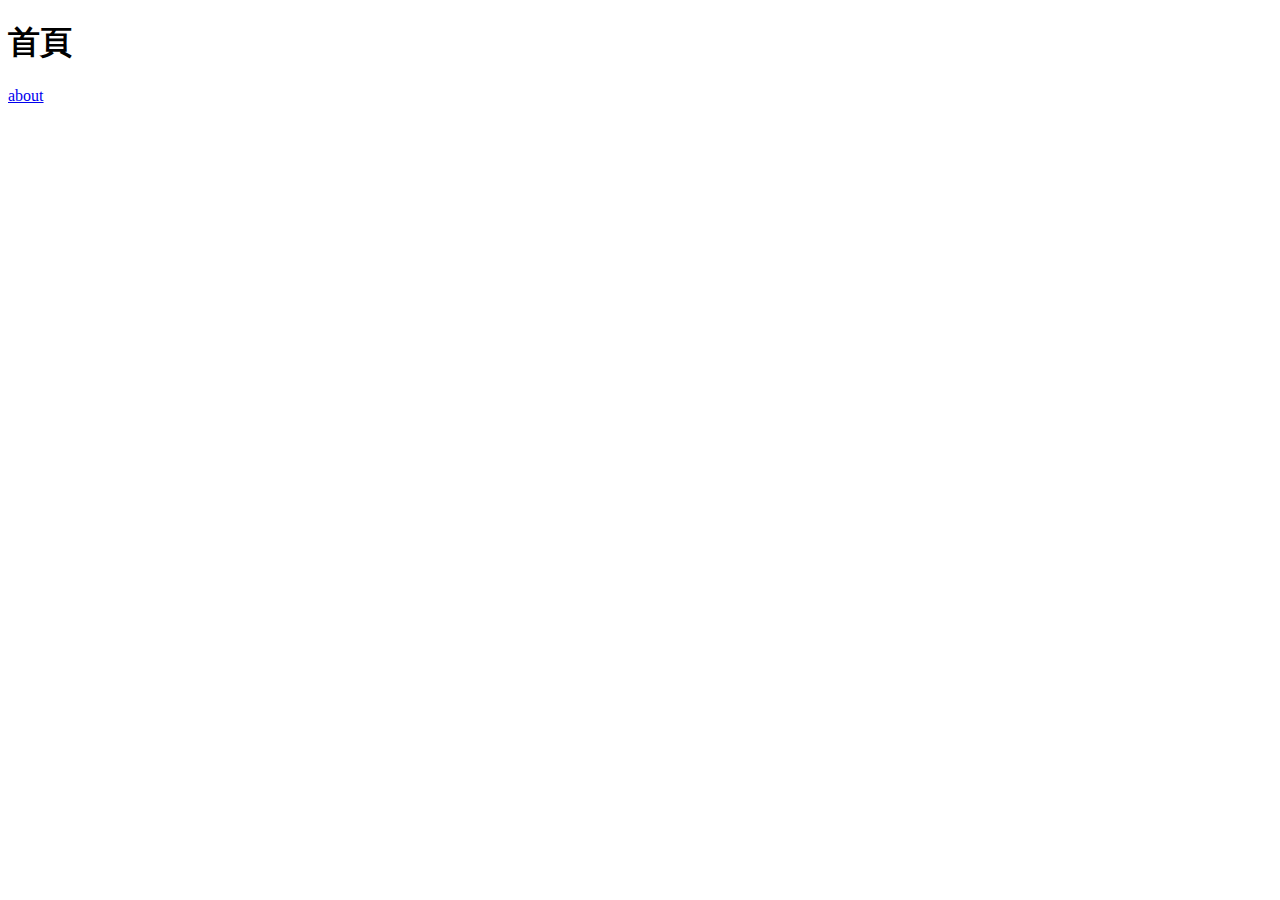
==== index.html @ 88e3191b "新增 index 和 about" ====
<!DOCTYPE html>
<html lang="zh-Hant-Tw">
<head>
    <meta charset="UTF-8">
    <meta http-equiv="X-UA-Compatible" content="IE=edge">
    <meta name="viewport" content="width=device-width, initial-scale=1.0">
    <title>Document</title>
</head>
<body>
    
    <h1>首頁</h1>

    <a href="./about.html">about</a>

</body>
</html>
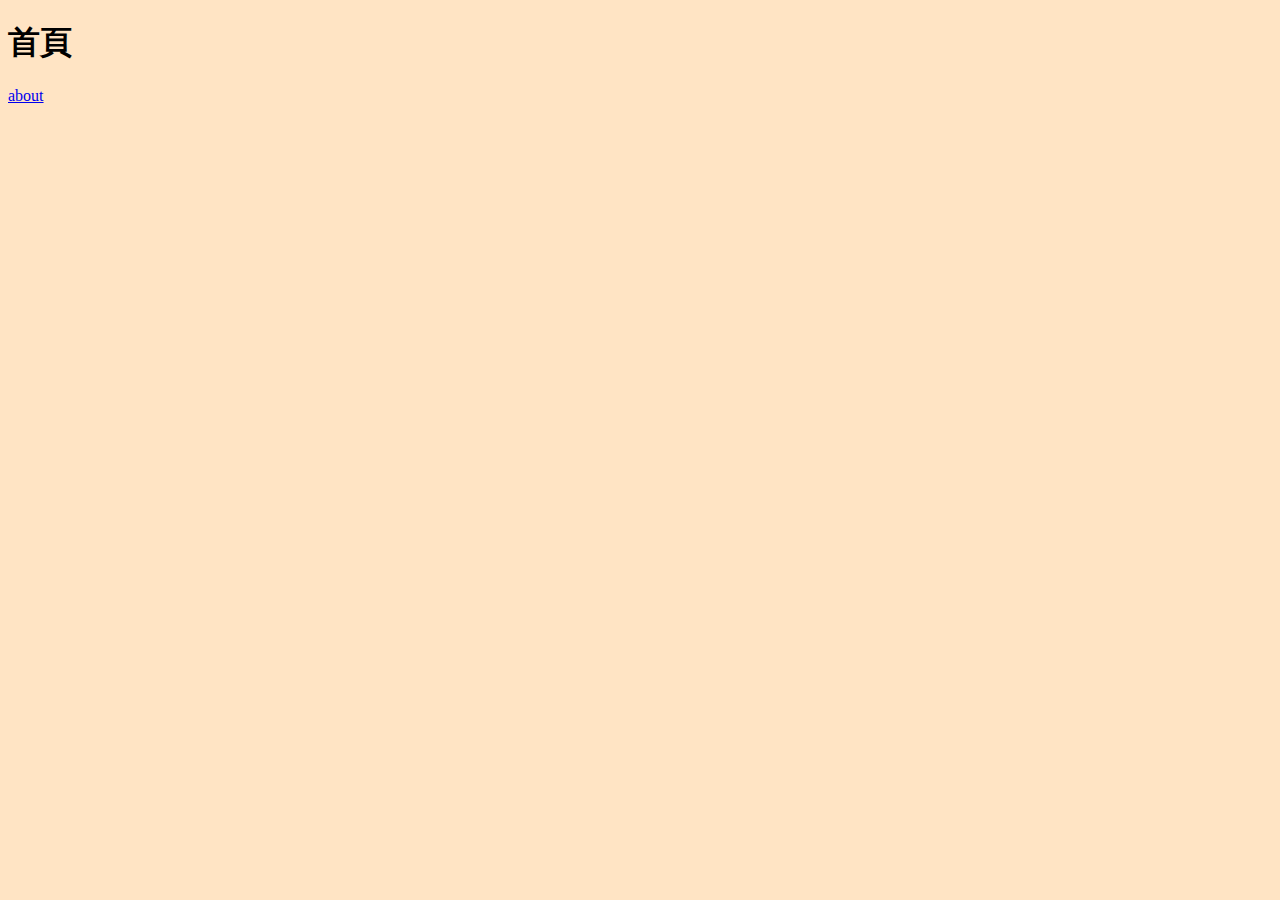
==== commit 84c14eb1: "加入 css" ====
--- a/index.html
+++ b/index.html
@@ -5,6 +5,7 @@
     <meta http-equiv="X-UA-Compatible" content="IE=edge">
     <meta name="viewport" content="width=device-width, initial-scale=1.0">
     <title>Document</title>
+    <link rel="stylesheet" href="style/all.css">
 </head>
 <body>
     
--- a/style/all.css
+++ b/style/all.css
@@ -0,0 +1,4 @@
+@charset "uts-8";
+body{
+    background-color: bisque;
+}